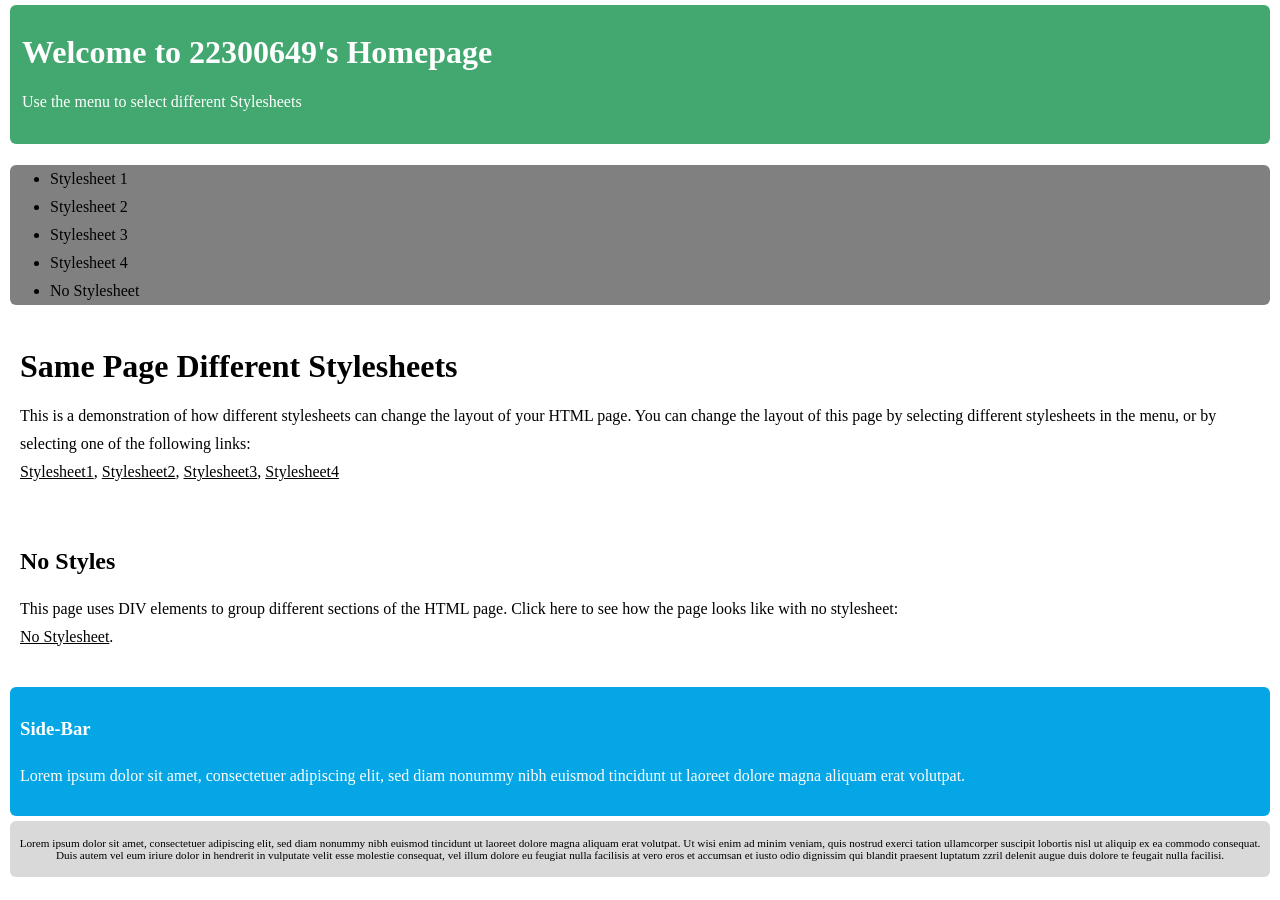
==== nostyle.html @ e57d626c "add style1, update sth" ====
<!DOCTYPE html>
<html lang="en">
<head>
    <meta charset="UTF-8">
    <meta name="viewport" content="width=device-width, initial-scale=1.0">
    <title>Document</title>
    <link href="style/style1.css" rel="stylesheet">
</head>

<body>
    <header>
        <div id = "title">
            <h1>Welcome to 22300649's Homepage</h1>
            <p>Use the menu to select different Stylesheets</p>
        </div>
    </header>

    <div id="wrapper">
    <nav>
        <div id="menu">
            <ul>
                <li>Stylesheet 1</li>
                <li>Stylesheet 2</li>
                <li>Stylesheet 3</li>
                <li>Stylesheet 4</li>
                <li>No Stylesheet</li>
            </ul>
        </div>
    </nav>
    <main>
        <div id="main1">
            <h1>Same Page Different Stylesheets</h1>
            <p>This is a demonstration of how different stylesheets can change the layout of your HTML page. You can change the layout of this page by selecting different stylesheets in the menu, or by selecting one of the following links:<br>
            <a href = "">Stylesheet1</a>, <a href = "">Stylesheet2</a>, <a href = "">Stylesheet3</a>, <a href = "">Stylesheet4</a></p>
        </div>

        <div id="main2">
            <h2>No Styles</h2>
            <p>This page uses DIV elements to group different sections of the HTML page. Click here to see how the page looks like with no stylesheet:
            <br><a href="">No Stylesheet</a>.</p>
        </div>
    </main>
    </div>

    <aside>
        <div id="sidebar">
            <h3>Side-Bar</h3>
            <p>Lorem ipsum dolor sit amet, consectetuer adipiscing elit, sed diam nonummy nibh euismod tincidunt ut laoreet dolore magna aliquam erat volutpat.
            </p>
        </div>
    </aside>

    <footer>
        <div id="bottom">
            <p>
            Lorem ipsum dolor sit amet, consectetuer adipiscing elit, sed diam nonummy nibh euismod tincidunt ut laoreet dolore magna aliquam erat volutpat. Ut wisi enim ad minim veniam, quis nostrud exerci tation ullamcorper suscipit lobortis nisl ut aliquip ex ea commodo consequat. Duis autem vel eum iriure dolor in hendrerit in vulputate velit esse molestie consequat, vel illum dolore eu feugiat nulla facilisis at vero eros et accumsan et iusto odio dignissim qui blandit praesent luptatum zzril delenit augue duis dolore te feugait nulla facilisi.
            </p>
        </div>
    </footer>
    
    
</body>
</html>
---- style/style1.css ----
body {
    font: 100% Lucida Sans, Verdana;
    margin: 5px;
    line-height: 28px;
}

 
#title {
    background-color: rgb(67, 167, 112);
    color: white;
    padding: 12px;
}

#title, #sidebar, #bottom, #menu{
    border-radius: 6px;
    margin: 5px;

}
#wrapper {
    position: relative;
    overflow: auto;
}
#menu {
    background-color: gray;
}

#main1, #main2 {
    padding: 10px;
    margin: 5px;
}

#sidebar {
    background-color: rgb(4, 166, 230);
    color:rgb(255, 255, 255);
    padding: 10px;
    margin: 5px;
}

#bottom {
    border-width: 1px;
    border-color: rgb(73, 73, 73);
    font: 70% Lucida Sans, Verdana;
    background-color: rgb(217, 217, 217);
    padding: 5px;
    text-align: center;

}
a {
    color:black;
}
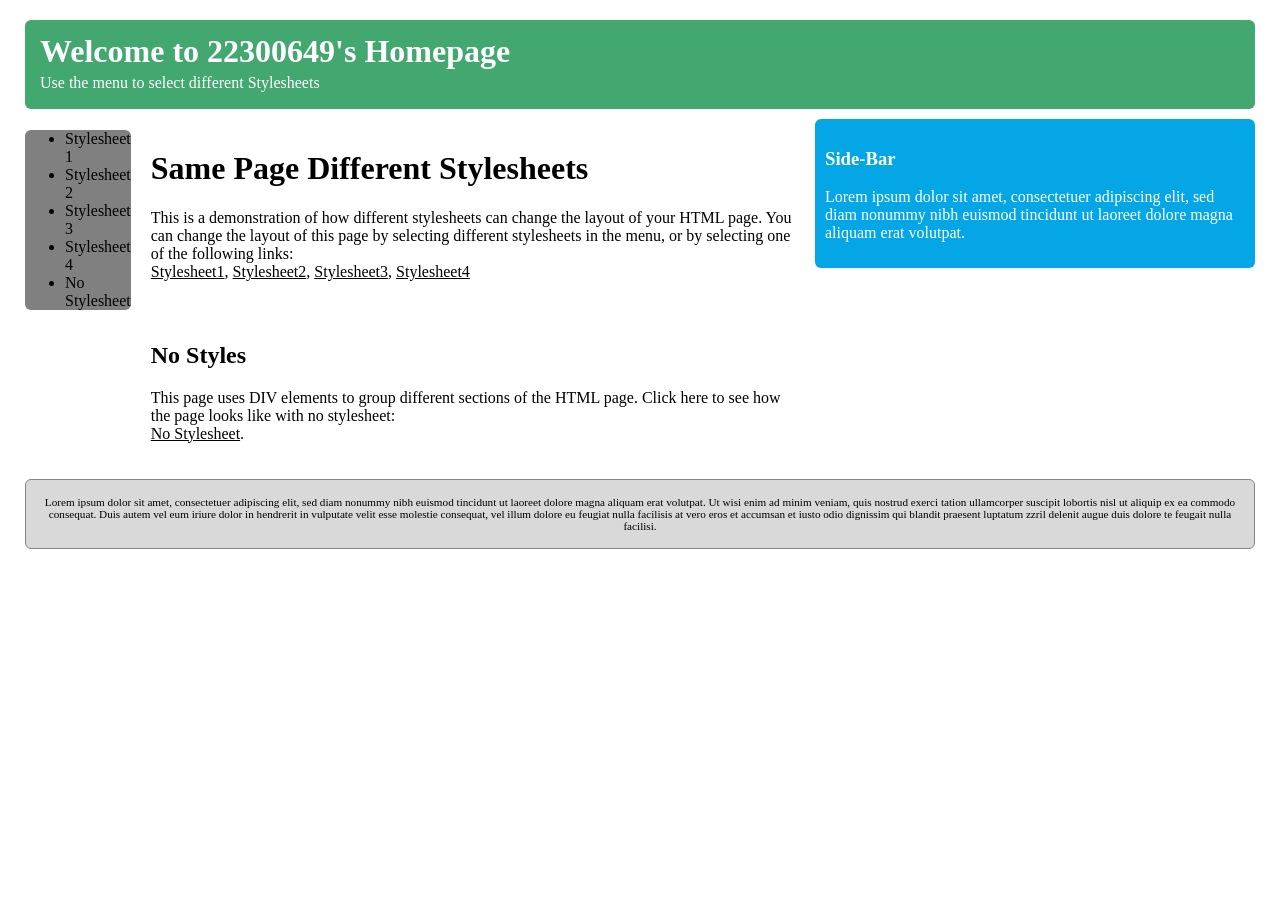
==== commit 2f62e1ae: "making style1 title" ====
--- a/nostyle.html
+++ b/nostyle.html
@@ -15,41 +15,43 @@
         </div>
     </header>
 
+
     <div id="wrapper">
-    <nav>
-        <div id="menu">
-            <ul>
-                <li>Stylesheet 1</li>
-                <li>Stylesheet 2</li>
-                <li>Stylesheet 3</li>
-                <li>Stylesheet 4</li>
-                <li>No Stylesheet</li>
-            </ul>
-        </div>
-    </nav>
-    <main>
-        <div id="main1">
-            <h1>Same Page Different Stylesheets</h1>
-            <p>This is a demonstration of how different stylesheets can change the layout of your HTML page. You can change the layout of this page by selecting different stylesheets in the menu, or by selecting one of the following links:<br>
-            <a href = "">Stylesheet1</a>, <a href = "">Stylesheet2</a>, <a href = "">Stylesheet3</a>, <a href = "">Stylesheet4</a></p>
-        </div>
+        <nav>
+            <div id="menu">
+                <ul>
+                    <li class="menulist">Stylesheet 1</li>
+                    <li class="menulist">Stylesheet 2</li>
+                    <li class="menulist">Stylesheet 3</li>
+                    <li class="menulist">Stylesheet 4</li>
+                    <li class="menulist">No Stylesheet</li>
+                </ul>
+            </div>
+        </nav>
+        <main>
+            <div id="main1">
+                <h1>Same Page Different Stylesheets</h1>
+                <p>This is a demonstration of how different stylesheets can change the layout of your HTML page. You can change the layout of this page by selecting different stylesheets in the menu, or by selecting one of the following links:<br>
+                <a href = "">Stylesheet1</a>, <a href = "">Stylesheet2</a>, <a href = "">Stylesheet3</a>, <a href = "">Stylesheet4</a></p>
+            </div>
 
-        <div id="main2">
-            <h2>No Styles</h2>
-            <p>This page uses DIV elements to group different sections of the HTML page. Click here to see how the page looks like with no stylesheet:
-            <br><a href="">No Stylesheet</a>.</p>
-        </div>
-    </main>
+            <div id="main2">
+                <h2>No Styles</h2>
+                <p>This page uses DIV elements to group different sections of the HTML page. Click here to see how the page looks like with no stylesheet:
+                <br><a href="">No Stylesheet</a>.</p>
+            </div>
+        </main>
+    
+
+        <aside>
+            <div id="sidebar">
+                <h3>Side-Bar</h3>
+                <p>Lorem ipsum dolor sit amet, consectetuer adipiscing elit, sed diam nonummy nibh euismod tincidunt ut laoreet dolore magna aliquam erat volutpat.
+                </p>
+            </div>
+        </aside>
+
     </div>
-
-    <aside>
-        <div id="sidebar">
-            <h3>Side-Bar</h3>
-            <p>Lorem ipsum dolor sit amet, consectetuer adipiscing elit, sed diam nonummy nibh euismod tincidunt ut laoreet dolore magna aliquam erat volutpat.
-            </p>
-        </div>
-    </aside>
-
     <footer>
         <div id="bottom">
             <p>
--- a/style/style1.css
+++ b/style/style1.css
@@ -1,14 +1,15 @@
 body {
     font: 100% Lucida Sans, Verdana;
-    margin: 5px;
-    line-height: 28px;
+    margin: 20px;
 }
 
- 
 #title {
     background-color: rgb(67, 167, 112);
     color: white;
-    padding: 12px;
+    padding: 5px;
+    padding-left: 15px;
+    margin: 5px;
+    line-height: 10px;
 }
 
 #title, #sidebar, #bottom, #menu{
@@ -17,7 +18,7 @@
 
 }
 #wrapper {
-    position: relative;
+    display: flex;
     overflow: auto;
 }
 #menu {
@@ -37,8 +38,8 @@
 }
 
 #bottom {
-    border-width: 1px;
-    border-color: rgb(73, 73, 73);
+    border: 0.4px solid;
+    border-color: rgb(133, 132, 132);
     font: 70% Lucida Sans, Verdana;
     background-color: rgb(217, 217, 217);
     padding: 5px;
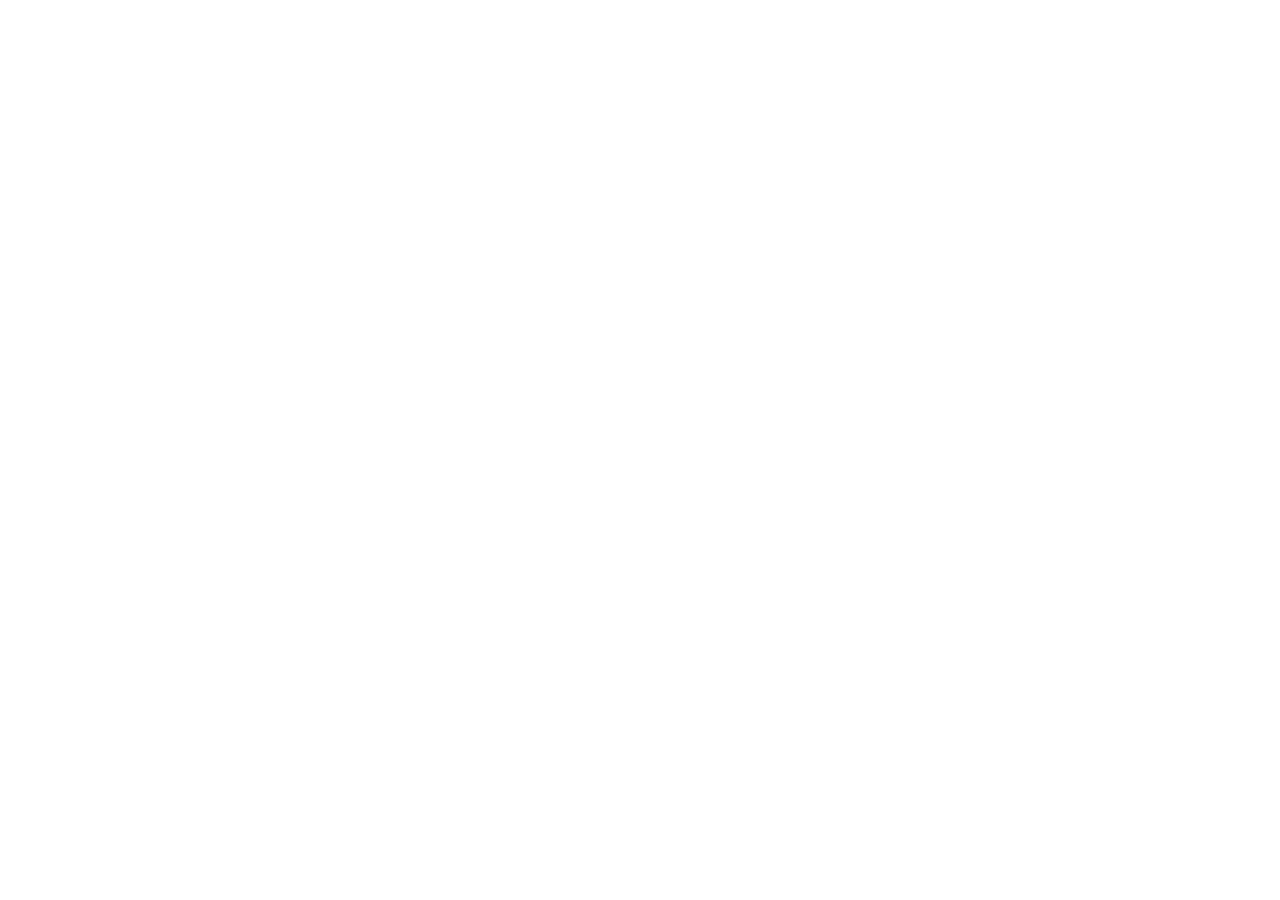
==== commit d477ea3e: "reset all file" ====
--- a/nostyle.html
+++ b/nostyle.html
@@ -3,63 +3,11 @@
 <head>
     <meta charset="UTF-8">
     <meta name="viewport" content="width=device-width, initial-scale=1.0">
-    <title>Document</title>
+    <title>22300649_nostyle</title>
     <link href="style/style1.css" rel="stylesheet">
 </head>
 
 <body>
-    <header>
-        <div id = "title">
-            <h1>Welcome to 22300649's Homepage</h1>
-            <p>Use the menu to select different Stylesheets</p>
-        </div>
-    </header>
-
-
-    <div id="wrapper">
-        <nav>
-            <div id="menu">
-                <ul>
-                    <li class="menulist">Stylesheet 1</li>
-                    <li class="menulist">Stylesheet 2</li>
-                    <li class="menulist">Stylesheet 3</li>
-                    <li class="menulist">Stylesheet 4</li>
-                    <li class="menulist">No Stylesheet</li>
-                </ul>
-            </div>
-        </nav>
-        <main>
-            <div id="main1">
-                <h1>Same Page Different Stylesheets</h1>
-                <p>This is a demonstration of how different stylesheets can change the layout of your HTML page. You can change the layout of this page by selecting different stylesheets in the menu, or by selecting one of the following links:<br>
-                <a href = "">Stylesheet1</a>, <a href = "">Stylesheet2</a>, <a href = "">Stylesheet3</a>, <a href = "">Stylesheet4</a></p>
-            </div>
-
-            <div id="main2">
-                <h2>No Styles</h2>
-                <p>This page uses DIV elements to group different sections of the HTML page. Click here to see how the page looks like with no stylesheet:
-                <br><a href="">No Stylesheet</a>.</p>
-            </div>
-        </main>
-    
-
-        <aside>
-            <div id="sidebar">
-                <h3>Side-Bar</h3>
-                <p>Lorem ipsum dolor sit amet, consectetuer adipiscing elit, sed diam nonummy nibh euismod tincidunt ut laoreet dolore magna aliquam erat volutpat.
-                </p>
-            </div>
-        </aside>
-
-    </div>
-    <footer>
-        <div id="bottom">
-            <p>
-            Lorem ipsum dolor sit amet, consectetuer adipiscing elit, sed diam nonummy nibh euismod tincidunt ut laoreet dolore magna aliquam erat volutpat. Ut wisi enim ad minim veniam, quis nostrud exerci tation ullamcorper suscipit lobortis nisl ut aliquip ex ea commodo consequat. Duis autem vel eum iriure dolor in hendrerit in vulputate velit esse molestie consequat, vel illum dolore eu feugiat nulla facilisis at vero eros et accumsan et iusto odio dignissim qui blandit praesent luptatum zzril delenit augue duis dolore te feugait nulla facilisi.
-            </p>
-        </div>
-    </footer>
-    
     
 </body>
 </html>
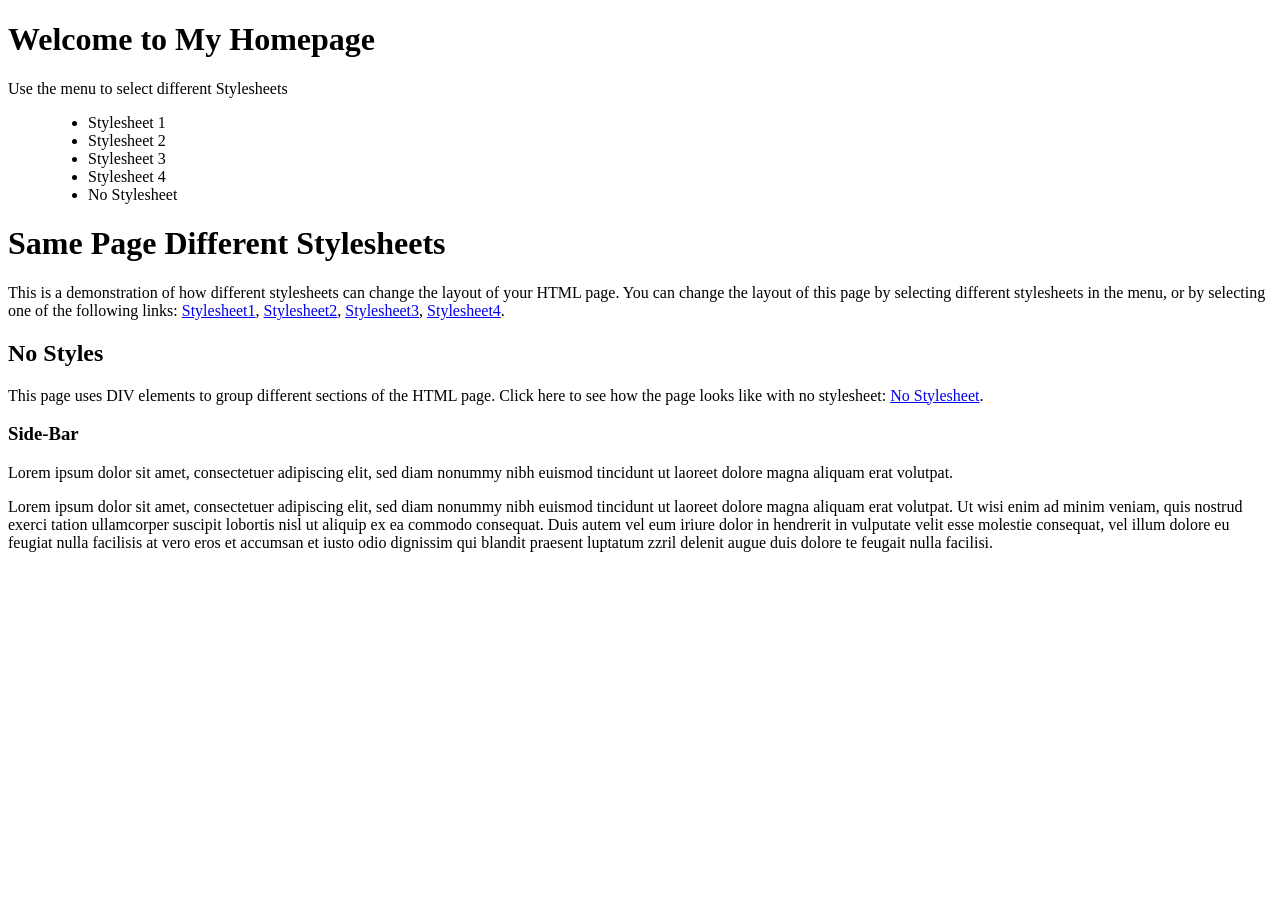
==== commit 7c91b74e: "readd nostyle" ====
--- a/nostyle.html
+++ b/nostyle.html
@@ -8,7 +8,36 @@
 </head>
 
 <body>
-    
+    <header>
+        <h1>Welcome to My Homepage</h1>
+        <p>Use the menu to select different Stylesheets</p>
+    </header> 
+    <menu>
+        <ul>
+            <li>Stylesheet 1</li>
+            <li>Stylesheet 2</li>
+            <li>Stylesheet 3</li>
+            <li>Stylesheet 4</li>
+            <li>No Stylesheet</li>
+        </ul>
+    </menu>
+    <main>
+        <h1>Same Page Different Stylesheets</h1>
+        <p>This is a demonstration of how different stylesheets can change the layout of your HTML page. You can change the layout of this page by selecting different stylesheets in the menu, or by selecting one of the following links:
+        <a href="#">Stylesheet1</a>, <a href="#">Stylesheet2</a>, <a href="#">Stylesheet3</a>, <a href="#">Stylesheet4</a>.</p>
+
+        <h2>No Styles</h2>
+        <p>This page uses DIV elements to group different sections of the HTML page. Click here to see how the page looks like with no stylesheet:
+        <a href="#">No Stylesheet</a>.</p>
+    </main>
+
+    <aside>
+        <h3>Side-Bar</h3>
+        <p>Lorem ipsum dolor sit amet, consectetuer adipiscing elit, sed diam nonummy nibh euismod tincidunt ut laoreet dolore magna aliquam erat volutpat.</p>
+    </aside>
+    <footer>
+        <p>Lorem ipsum dolor sit amet, consectetuer adipiscing elit, sed diam nonummy nibh euismod tincidunt ut laoreet dolore magna aliquam erat volutpat. Ut wisi enim ad minim veniam, quis nostrud exerci tation ullamcorper suscipit lobortis nisl ut aliquip ex ea commodo consequat. Duis autem vel eum iriure dolor in hendrerit in vulputate velit esse molestie consequat, vel illum dolore eu feugiat nulla facilisis at vero eros et accumsan et iusto odio dignissim qui blandit praesent luptatum zzril delenit augue duis dolore te feugait nulla facilisi.</p>
+    </footer>
 </body>
 </html>
 
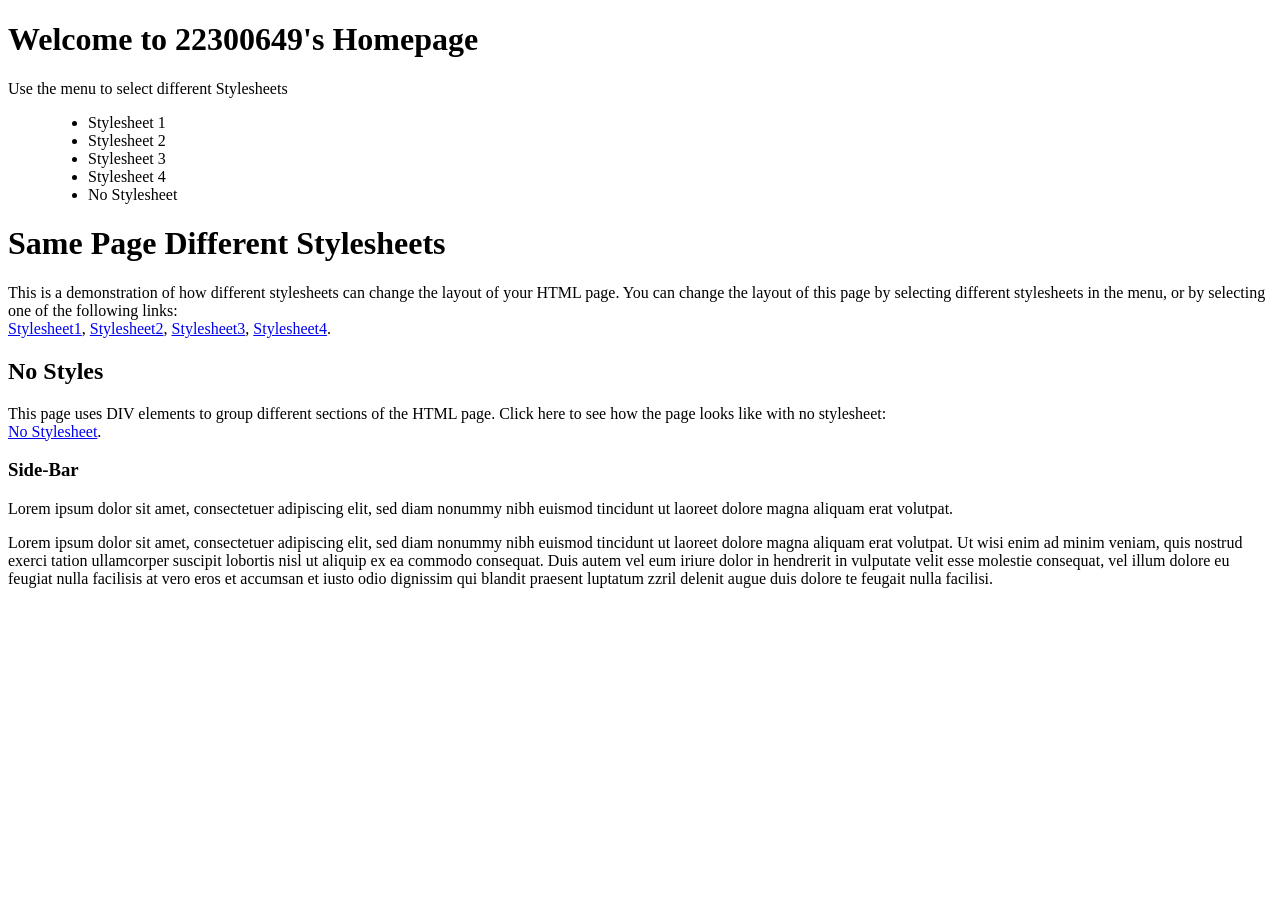
==== commit f0e887d7: "finish style1, add style2.css" ====
--- a/nostyle.html
+++ b/nostyle.html
@@ -4,40 +4,45 @@
     <meta charset="UTF-8">
     <meta name="viewport" content="width=device-width, initial-scale=1.0">
     <title>22300649_nostyle</title>
-    <link href="style/style1.css" rel="stylesheet">
 </head>
 
 <body>
     <header>
-        <h1>Welcome to My Homepage</h1>
+        <h1>Welcome to 22300649's Homepage</h1>
         <p>Use the menu to select different Stylesheets</p>
     </header> 
-    <menu>
-        <ul>
-            <li>Stylesheet 1</li>
-            <li>Stylesheet 2</li>
-            <li>Stylesheet 3</li>
-            <li>Stylesheet 4</li>
-            <li>No Stylesheet</li>
-        </ul>
-    </menu>
-    <main>
-        <h1>Same Page Different Stylesheets</h1>
-        <p>This is a demonstration of how different stylesheets can change the layout of your HTML page. You can change the layout of this page by selecting different stylesheets in the menu, or by selecting one of the following links:
-        <a href="#">Stylesheet1</a>, <a href="#">Stylesheet2</a>, <a href="#">Stylesheet3</a>, <a href="#">Stylesheet4</a>.</p>
 
-        <h2>No Styles</h2>
-        <p>This page uses DIV elements to group different sections of the HTML page. Click here to see how the page looks like with no stylesheet:
-        <a href="#">No Stylesheet</a>.</p>
-    </main>
+    <div id="wrapper">
+        <menu>
+            <ul>
+                <li class="menulist">Stylesheet 1</li>
+                <li class="menulist">Stylesheet 2</li>
+                <li class="menulist">Stylesheet 3</li>
+                <li class="menulist">Stylesheet 4</li>
+                <li class="menulist">No Stylesheet</li>
+            </ul>
+        </menu>
 
-    <aside>
-        <h3>Side-Bar</h3>
-        <p>Lorem ipsum dolor sit amet, consectetuer adipiscing elit, sed diam nonummy nibh euismod tincidunt ut laoreet dolore magna aliquam erat volutpat.</p>
-    </aside>
+        <main>
+            <h1>Same Page Different Stylesheets</h1>
+            <p>This is a demonstration of how different stylesheets can change the layout of your HTML page. You can change the layout of this page by selecting different stylesheets in the menu, or by selecting one of the following links:<br>
+            <a href="#">Stylesheet1</a>, <a href="#">Stylesheet2</a>, <a href="#">Stylesheet3</a>, <a href="#">Stylesheet4</a>.</p>
+
+            <h2>No Styles</h2>
+            <p>This page uses DIV elements to group different sections of the HTML page. Click here to see how the page looks like with no stylesheet:<br>
+            <a href="#">No Stylesheet</a>.</p>
+        </main>
+
+        <aside>
+            <h3>Side-Bar</h3>
+            <p>Lorem ipsum dolor sit amet, consectetuer adipiscing elit, sed diam nonummy nibh euismod tincidunt ut laoreet dolore magna aliquam erat volutpat.</p>
+        </aside>
+    </div>
+
     <footer>
         <p>Lorem ipsum dolor sit amet, consectetuer adipiscing elit, sed diam nonummy nibh euismod tincidunt ut laoreet dolore magna aliquam erat volutpat. Ut wisi enim ad minim veniam, quis nostrud exerci tation ullamcorper suscipit lobortis nisl ut aliquip ex ea commodo consequat. Duis autem vel eum iriure dolor in hendrerit in vulputate velit esse molestie consequat, vel illum dolore eu feugiat nulla facilisis at vero eros et accumsan et iusto odio dignissim qui blandit praesent luptatum zzril delenit augue duis dolore te feugait nulla facilisi.</p>
     </footer>
+
 </body>
 </html>
 
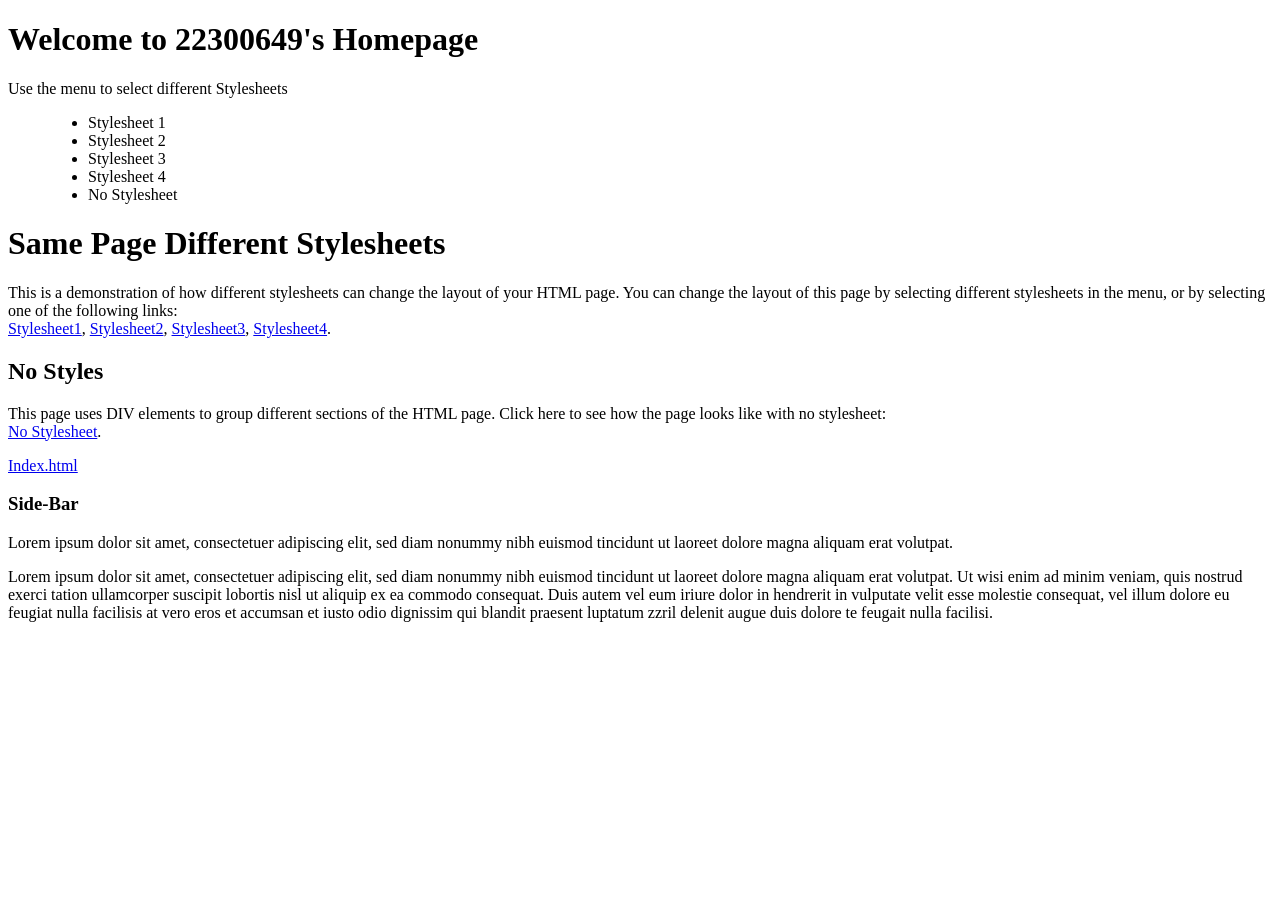
==== commit 3b0354a8: "update index.html, Linkup" ====
--- a/nostyle.html
+++ b/nostyle.html
@@ -26,11 +26,12 @@
         <main>
             <h1>Same Page Different Stylesheets</h1>
             <p>This is a demonstration of how different stylesheets can change the layout of your HTML page. You can change the layout of this page by selecting different stylesheets in the menu, or by selecting one of the following links:<br>
-            <a href="#">Stylesheet1</a>, <a href="#">Stylesheet2</a>, <a href="#">Stylesheet3</a>, <a href="#">Stylesheet4</a>.</p>
+            <a href="https://2026-oss-assign02-six.vercel.app/style1.html">Stylesheet1</a>, <a href="https://2026-oss-assign02-six.vercel.app/style2.html">Stylesheet2</a>, <a href="#">Stylesheet3</a>, <a href="#">Stylesheet4</a>.</p>
 
             <h2>No Styles</h2>
             <p>This page uses DIV elements to group different sections of the HTML page. Click here to see how the page looks like with no stylesheet:<br>
-            <a href="#">No Stylesheet</a>.</p>
+            <a href="https://2026-oss-assign02-six.vercel.app/nostyle.html">No Stylesheet</a>.</p>
+            <a href="https://2026-oss-assign02-six.vercel.app/index.html">Index.html</a>
         </main>
 
         <aside>
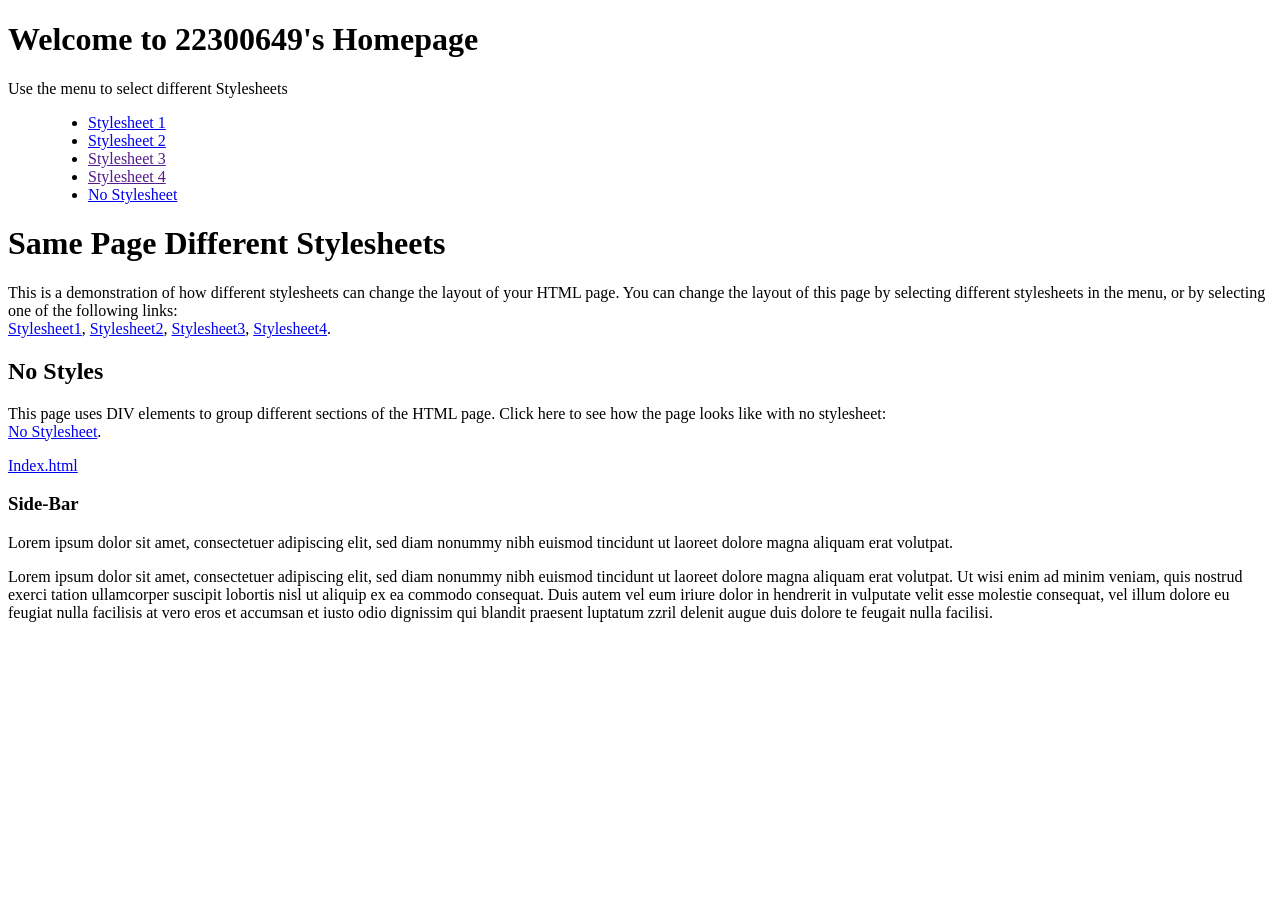
==== commit 28215180: "add README and check all file" ====
--- a/nostyle.html
+++ b/nostyle.html
@@ -15,11 +15,11 @@
     <div id="wrapper">
         <menu>
             <ul>
-                <li class="menulist">Stylesheet 1</li>
-                <li class="menulist">Stylesheet 2</li>
-                <li class="menulist">Stylesheet 3</li>
-                <li class="menulist">Stylesheet 4</li>
-                <li class="menulist">No Stylesheet</li>
+                <li class="menulist"><a href="https://2026-oss-assign02-six.vercel.app/style1.html">Stylesheet 1</a></li>
+                <li class="menulist"><a href="https://2026-oss-assign02-six.vercel.app/style2.html">Stylesheet 2</a></li>
+                <li class="menulist"><a href="">Stylesheet 3</a></li>
+                <li class="menulist"><a href="">Stylesheet 4</a></li>
+                <li class="menulist"><a href="https://2026-oss-assign02-six.vercel.app/nostyle.html">No Stylesheet</a></li>
             </ul>
         </menu>
 
